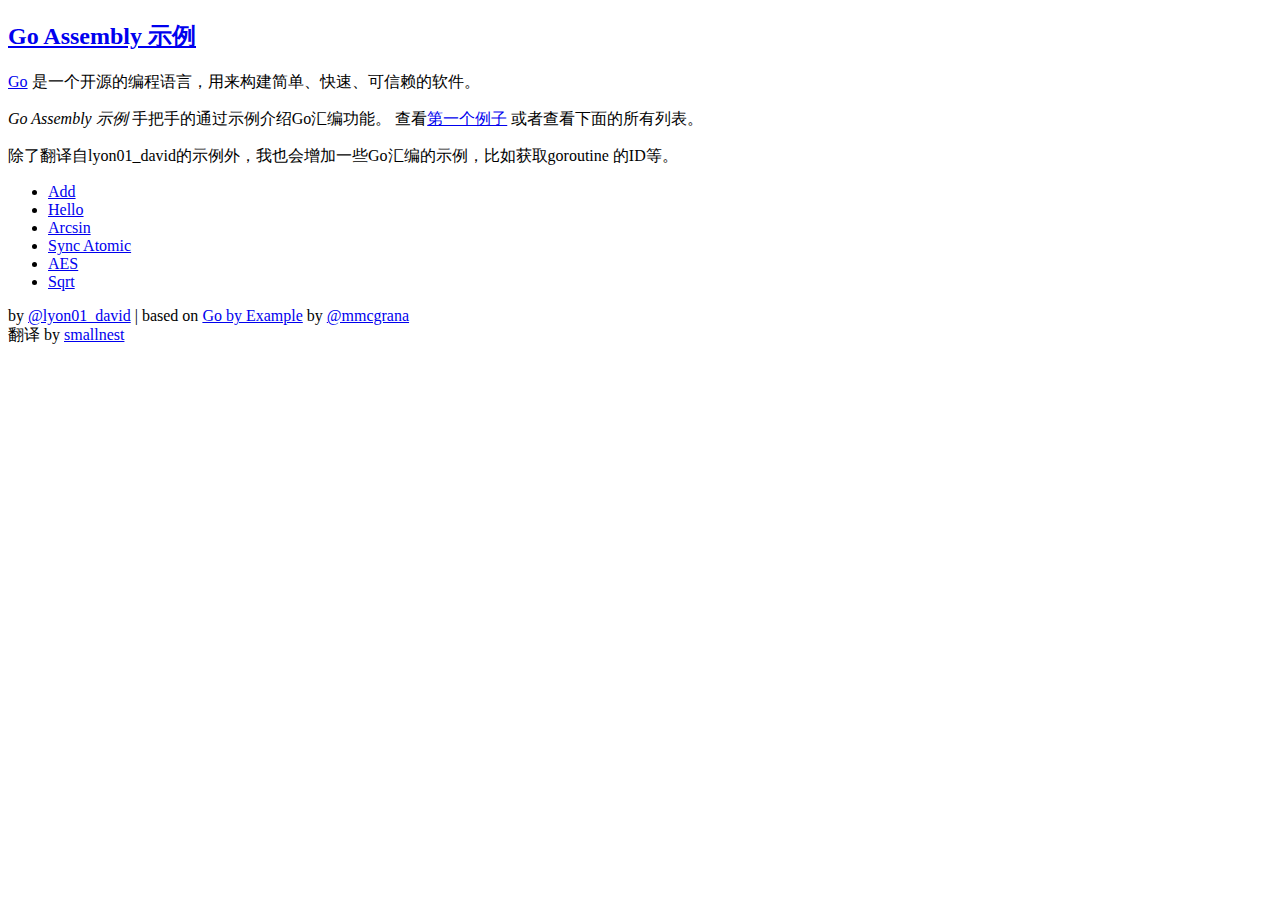
==== public/index.html @ 4a7fc9f1 "generate public" ====
<!DOCTYPE html>
<html>
  <head>
    <meta charset="utf-8">
    <title>Go Assembly 示例</title>
    <link rel=stylesheet href="site.css">
  </head>
  <body>
    <div id="intro">
      <h2><a href="./">Go Assembly 示例</a></h2>
      <p>
        <a href="http://golang.org">Go</a> 是一个开源的编程语言，用来构建简单、快速、可信赖的软件。
      </p>

      <p>
        <em>Go Assembly 示例</em> 手把手的通过示例介绍Go汇编功能。 查看<a href="add.html">第一个例子</a> 或者查看下面的所有列表。
      </p>
      <p>
        除了翻译自lyon01_david的示例外，我也会增加一些Go汇编的示例，比如获取goroutine 的ID等。
      </p>


      <ul>
      
        <li><a href="add.html">Add</a></li>
      
        <li><a href="hello.html">Hello</a></li>
      
        <li><a href="arcsin.html">Arcsin</a></li>
      
        <li><a href="sync-atomic.html">Sync Atomic</a></li>
      
        <li><a href="aes.html">AES</a></li>
      
        <li><a href="sqrt.html">Sqrt</a></li>
      
      </ul>
      <p class="footer">
        by <a href="https://twitter.com/lyon01_david">@lyon01_david</a> | based on <a href="https://gobyexample.com/">Go by Example</a> by <a href="https://twitter.com/mmcgrana">@mmcgrana</a>
        <br>
        翻译 by <a href="http://colobu.com/">smallnest</a>
      </p>
    </div>
  </body>
  <script>
    var _hmt = _hmt || [];
    (function() {
      var hm = document.createElement("script");
      hm.src = "https://hm.baidu.com/hm.js?e085d87993250aab11f3e0c15f1c2785";
      var s = document.getElementsByTagName("script")[0]; 
      s.parentNode.insertBefore(hm, s);
    })();
    </script>
</html>
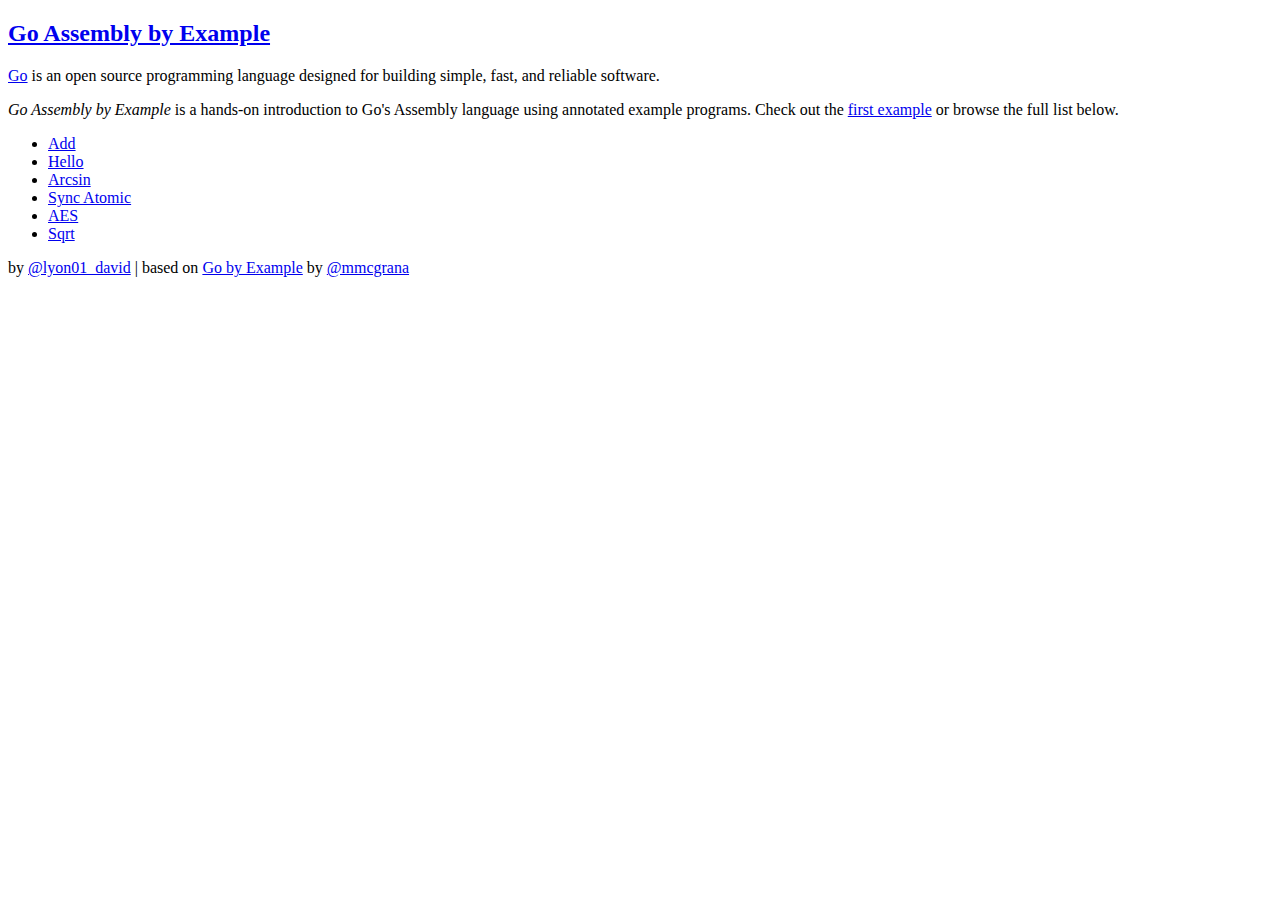
==== commit 39dc28f0: "more examples" ====
--- a/public/index.html
+++ b/public/index.html
@@ -2,53 +2,43 @@
 <html>
   <head>
     <meta charset="utf-8">
-    <title>Go Assembly 示例</title>
+    <title>Go Assembly by Example</title>
     <link rel=stylesheet href="site.css">
   </head>
   <body>
     <div id="intro">
-      <h2><a href="./">Go Assembly 示例</a></h2>
+      <h2><a href="./">Go Assembly by Example</a></h2>
       <p>
-        <a href="http://golang.org">Go</a> 是一个开源的编程语言，用来构建简单、快速、可信赖的软件。
+        <a href="http://golang.org">Go</a> is an
+        open source programming language designed for
+        building simple, fast, and reliable software.
       </p>
 
       <p>
-        <em>Go Assembly 示例</em> 手把手的通过示例介绍Go汇编功能。 查看<a href="add.html">第一个例子</a> 或者查看下面的所有列表。
+        <em>Go Assembly by Example</em> is a hands-on introduction
+        to Go's Assembly language using annotated example programs. Check out
+        the <a href="add">first example</a> or
+        browse the full list below.
       </p>
-      <p>
-        除了翻译自lyon01_david的示例外，我也会增加一些Go汇编的示例，比如获取goroutine 的ID等。
-      </p>
-
 
       <ul>
       
-        <li><a href="add.html">Add</a></li>
+        <li><a href="add">Add</a></li>
       
-        <li><a href="hello.html">Hello</a></li>
+        <li><a href="hello">Hello</a></li>
       
-        <li><a href="arcsin.html">Arcsin</a></li>
+        <li><a href="arcsin">Arcsin</a></li>
       
-        <li><a href="sync-atomic.html">Sync Atomic</a></li>
+        <li><a href="sync-atomic">Sync Atomic</a></li>
       
-        <li><a href="aes.html">AES</a></li>
+        <li><a href="aes">AES</a></li>
       
-        <li><a href="sqrt.html">Sqrt</a></li>
+        <li><a href="sqrt">Sqrt</a></li>
       
       </ul>
       <p class="footer">
         by <a href="https://twitter.com/lyon01_david">@lyon01_david</a> | based on <a href="https://gobyexample.com/">Go by Example</a> by <a href="https://twitter.com/mmcgrana">@mmcgrana</a>
-        <br>
-        翻译 by <a href="http://colobu.com/">smallnest</a>
       </p>
     </div>
   </body>
-  <script>
-    var _hmt = _hmt || [];
-    (function() {
-      var hm = document.createElement("script");
-      hm.src = "https://hm.baidu.com/hm.js?e085d87993250aab11f3e0c15f1c2785";
-      var s = document.getElementsByTagName("script")[0]; 
-      s.parentNode.insertBefore(hm, s);
-    })();
-    </script>
 </html>
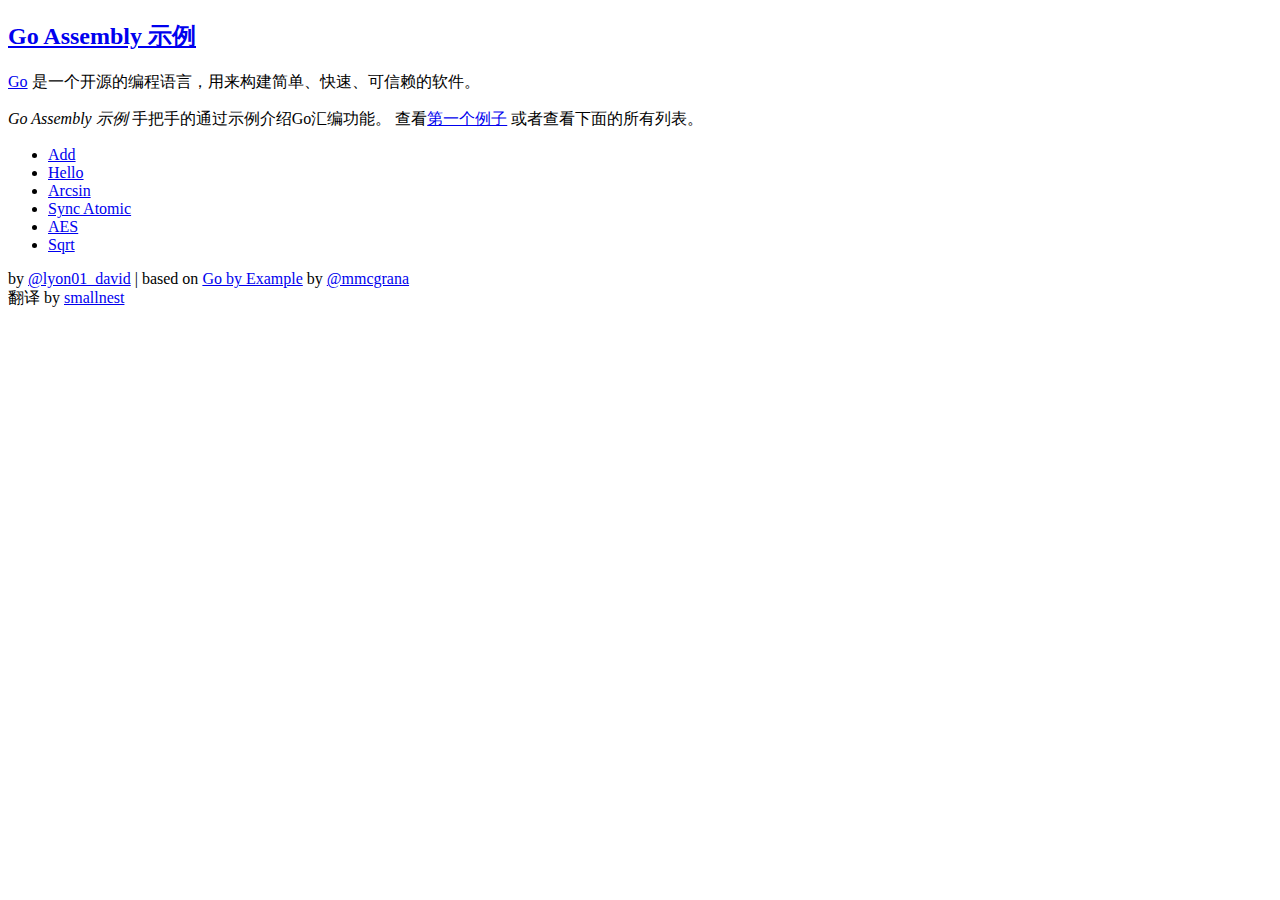
==== commit 21e2c05c: "translate AES and sqrt" ====
--- a/public/index.html
+++ b/public/index.html
@@ -2,34 +2,29 @@
 <html>
   <head>
     <meta charset="utf-8">
-    <title>Go Assembly by Example</title>
+    <title>Go Assembly 示例</title>
     <link rel=stylesheet href="site.css">
   </head>
   <body>
     <div id="intro">
-      <h2><a href="./">Go Assembly by Example</a></h2>
+      <h2><a href="./">Go Assembly 示例</a></h2>
       <p>
-        <a href="http://golang.org">Go</a> is an
-        open source programming language designed for
-        building simple, fast, and reliable software.
+        <a href="http://golang.org">Go</a> 是一个开源的编程语言，用来构建简单、快速、可信赖的软件。
       </p>
 
       <p>
-        <em>Go Assembly by Example</em> is a hands-on introduction
-        to Go's Assembly language using annotated example programs. Check out
-        the <a href="add">first example</a> or
-        browse the full list below.
+        <em>Go Assembly 示例</em> 手把手的通过示例介绍Go汇编功能。 查看<a href="add.html">第一个例子</a> 或者查看下面的所有列表。
       </p>
 
       <ul>
       
-        <li><a href="add">Add</a></li>
+        <li><a href="add.html">Add</a></li>
       
-        <li><a href="hello">Hello</a></li>
+        <li><a href="hello.html">Hello</a></li>
       
-        <li><a href="arcsin">Arcsin</a></li>
+        <li><a href="arcsin.html">Arcsin</a></li>
       
-        <li><a href="sync-atomic">Sync Atomic</a></li>
+        <li><a href="sync-atomic.html">Sync Atomic</a></li>
       
         <li><a href="aes">AES</a></li>
       
@@ -38,7 +33,18 @@
       </ul>
       <p class="footer">
         by <a href="https://twitter.com/lyon01_david">@lyon01_david</a> | based on <a href="https://gobyexample.com/">Go by Example</a> by <a href="https://twitter.com/mmcgrana">@mmcgrana</a>
+        <br>
+        翻译 by <a href="http://colobu.com/">smallnest</a>
       </p>
     </div>
   </body>
+  <script>
+    var _hmt = _hmt || [];
+    (function() {
+      var hm = document.createElement("script");
+      hm.src = "https://hm.baidu.com/hm.js?e085d87993250aab11f3e0c15f1c2785";
+      var s = document.getElementsByTagName("script")[0]; 
+      s.parentNode.insertBefore(hm, s);
+    })();
+    </script>
 </html>
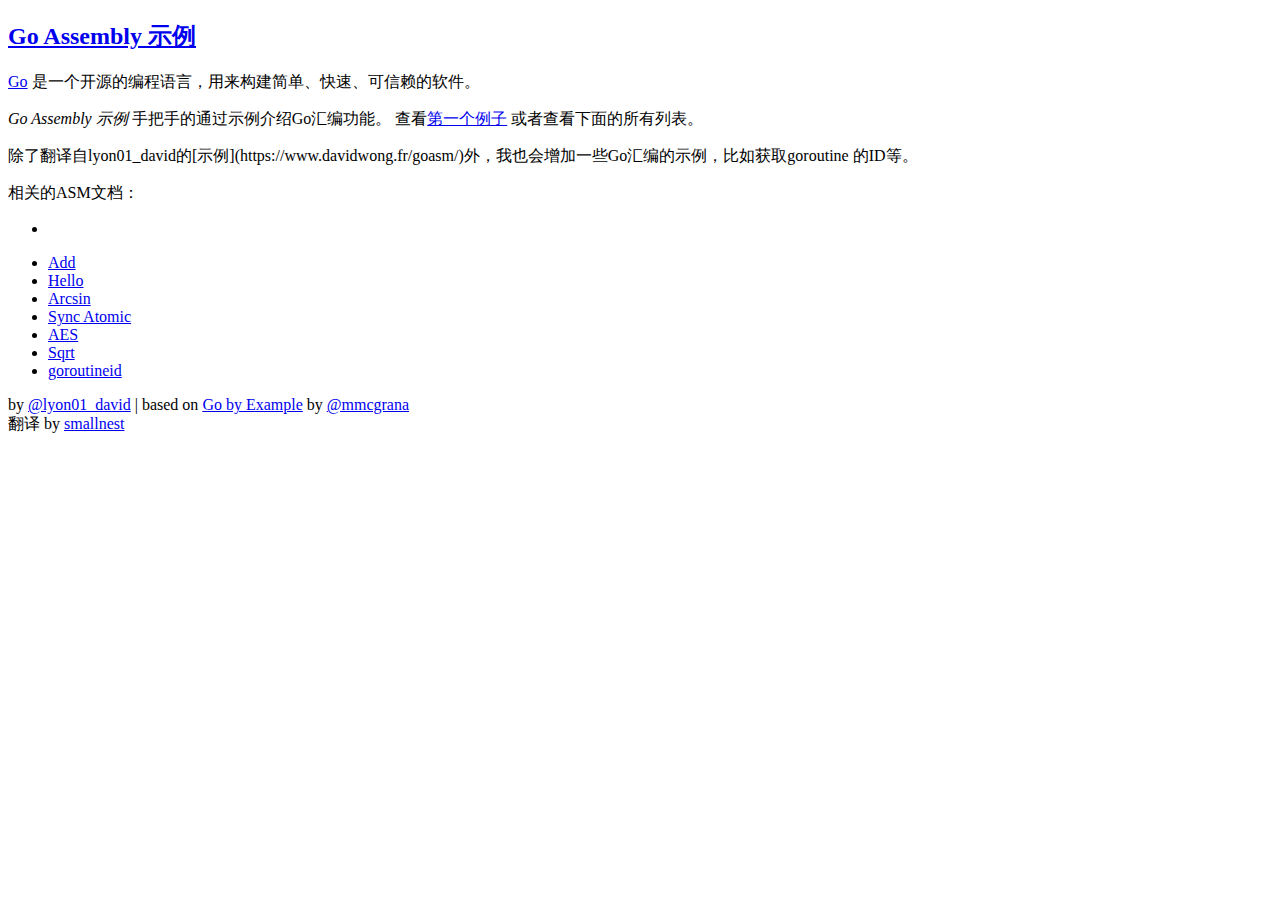
==== commit f8fc16ca: "goroutineid" ====
--- a/public/index.html
+++ b/public/index.html
@@ -15,6 +15,15 @@
       <p>
         <em>Go Assembly 示例</em> 手把手的通过示例介绍Go汇编功能。 查看<a href="add.html">第一个例子</a> 或者查看下面的所有列表。
       </p>
+      <p>
+        除了翻译自lyon01_david的[示例](https://www.davidwong.fr/goasm/)外，我也会增加一些Go汇编的示例，比如获取goroutine 的ID等。
+      </p>
+      <p>
+        相关的ASM文档：<br>
+         <ul>
+           <li><a href=https://golang.org/doc/asm"A Quick Guide to Go's Assembler </a></li>
+        </ul>
+      </p>
 
       <ul>
       
@@ -26,13 +35,15 @@
       
         <li><a href="sync-atomic.html">Sync Atomic</a></li>
       
-        <li><a href="aes">AES</a></li>
+        <li><a href="aes.html">AES</a></li>
       
-        <li><a href="sqrt">Sqrt</a></li>
+        <li><a href="sqrt.html">Sqrt</a></li>
+      
+        <li><a href="goroutineid.html">goroutineid</a></li>
       
       </ul>
       <p class="footer">
-        by <a href="https://twitter.com/lyon01_david">@lyon01_david</a> | based on <a href="https://gobyexample.com/">Go by Example</a> by <a href="https://twitter.com/mmcgrana">@mmcgrana</a>
+        by <a href="https://www.davidwong.fr/goasm/">@lyon01_david</a> | based on <a href="https://gobyexample.com/">Go by Example</a> by <a href="https://twitter.com/mmcgrana">@mmcgrana</a>
         <br>
         翻译 by <a href="http://colobu.com/">smallnest</a>
       </p>
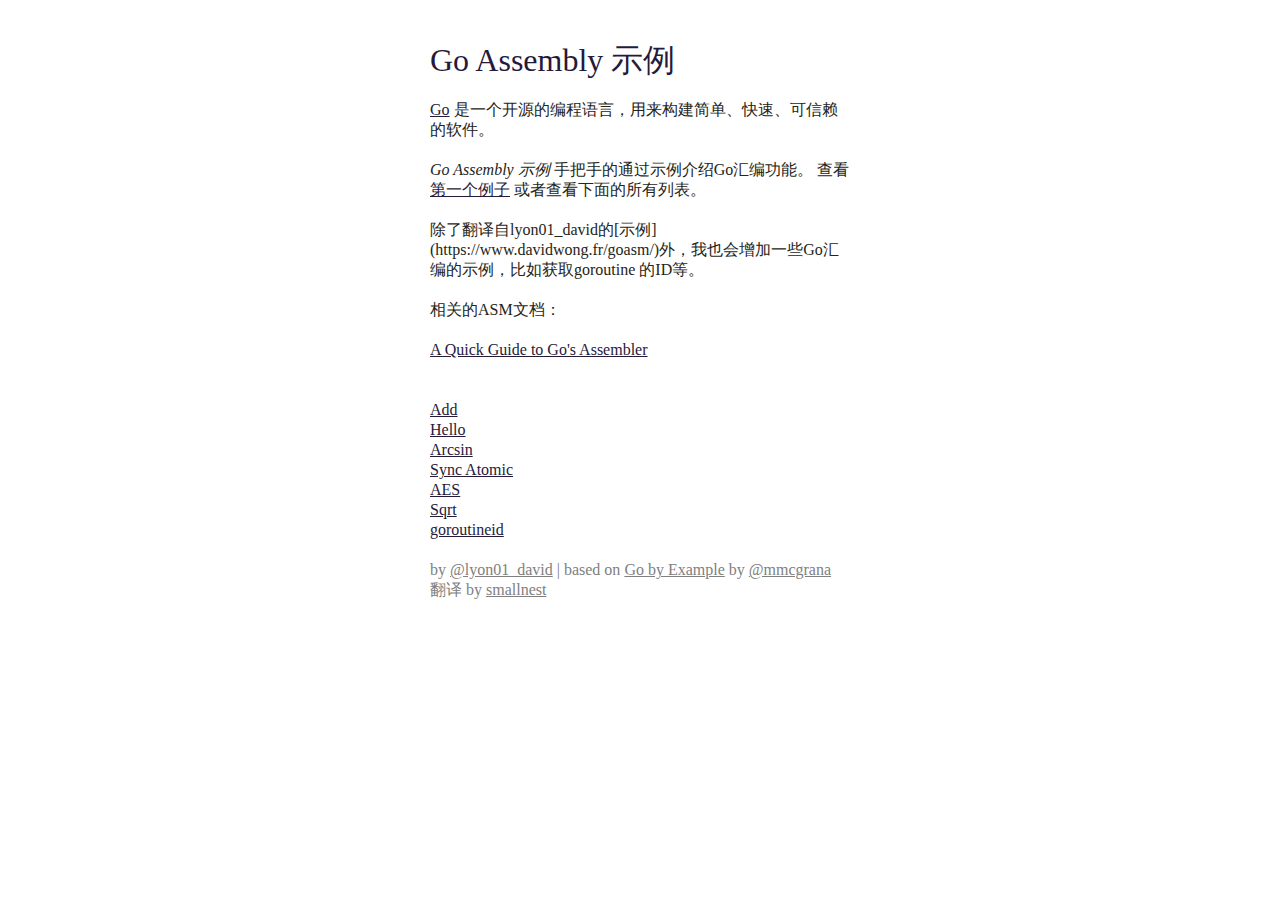
==== commit f848679a: "moodify css" ====
--- a/public/index.html
+++ b/public/index.html
@@ -21,7 +21,7 @@
       <p>
         相关的ASM文档：<br>
          <ul>
-           <li><a href=https://golang.org/doc/asm"A Quick Guide to Go's Assembler </a></li>
+           <li><a href="https://golang.org/doc/asm"> A Quick Guide to Go's Assembler </a></li>
         </ul>
       </p>
 
--- a/public/site.css
+++ b/public/site.css
@@ -0,0 +1,209 @@
+/* CSS reset: http://meyerweb.com/eric/tools/css/reset/ */
+html, body, div, span, applet, object, iframe,
+h1, h2, h3, h4, h5, h6, p, blockquote, pre,
+a, abbr, acronym, address, big, cite, code,
+del, dfn, em, img, ins, kbd, q, s, samp,
+small, strike, strong, sub, sup, tt, var,
+b, u, i, center,
+dl, dt, dd, ol, ul, li,
+fieldset, form, label, legend,
+table, caption, tbody, tfoot, thead, tr, th, td,
+article, aside, canvas, details, embed,
+figure, figcaption, footer, header, hgroup,
+menu, nav, output, ruby, section, summary,
+time, mark, audio, video {
+	margin: 0;
+	padding: 0;
+	border: 0;
+	font-size: 100%;
+	font: inherit;
+	vertical-align: baseline;
+}
+article, aside, details, figcaption, figure,
+footer, header, hgroup, menu, nav, section {
+	display: block;
+}
+body {
+	line-height: 1;
+}
+ol, ul {
+	list-style: none;
+}
+blockquote, q {
+	quotes: none;
+}
+blockquote:before, blockquote:after,
+q:before, q:after {
+	content: '';
+	content: none;
+}
+table {
+	border-collapse: collapse;
+	border-spacing: 0;
+}
+
+/* Layout and typography */
+body {
+    font-family: 'Georgia', serif;
+    font-size: 16px;
+    line-height: 20px;
+    color: #252519;
+}
+em {
+    font-style: italic;
+}
+a, a:visited {
+    color: #261a3b;
+}
+h2 {
+    font-size: 32px;
+    line-height: 40px;
+    margin-top: 40px;
+}
+h2 a {
+    text-decoration: none;
+}
+div.example {
+    width: 900px;
+    min-width: 900px;
+    max-width: 900px;
+    margin-left: auto;
+    margin-right: auto;
+    margin-bottom: 120px;
+}
+div.example table {
+    margin-top: 15px;
+    margin-bottom: 20px;
+}
+p.next {
+    margin-bottom: 20px;
+}
+p.footer {
+    color: grey;
+}
+p.footer a, p.footer a:visited {
+    color: grey;
+}
+div#intro {
+    width: 420px;
+    min-width: 420px;
+    max-width: 420px;
+    margin-left: auto;
+    margin-right: auto;
+    margin-bottom: 120px;
+}
+div#intro p {
+    padding-top: 20px;
+}
+div#intro ul {
+    padding-top: 20px;
+}
+table td {
+    border: 0;
+    outline: 0;
+}
+td.docs {
+    width: 420px;
+    max-width: 420px;
+    min-width: 420px;
+    min-height: 5px;
+    vertical-align: top;
+    text-align: left;
+}
+td.docs p {
+    padding-right: 20px;
+    padding-top: 5px;
+    padding-bottom: 15px;
+    text-shadow: 0 0 1px rgba(0,0,0,0.22);
+    font: 14px/1.4em "Helvetica Neue", Helvetica, Arial, sans-serif;
+    font-weight: 400;
+}
+td.code {
+    width: 480px;
+    max-width: 480px;
+    min-width: 480px;
+    padding-top: 5px;
+    padding-right: 5px;
+    padding-left: 5px;
+    padding-bottom: 5px;
+    vertical-align: top;
+    background: #f0f0f0;
+}
+td.code.leading {
+    padding-bottom: 11px;
+}
+td.code.empty {
+    background: #ffffff;
+}
+pre, code {
+    font-size: 14px; line-height: 18px;
+    font-family: 'Menlo', 'Monaco', 'Consolas', 'Lucida Console', monospace;
+}
+img.run {
+  height: 16px;
+  width: 16px;
+  float: right
+}
+
+/* Syntax highlighting */
+body .hll { background-color: #ffffcc }
+body .err { border: 1px solid #FF0000 }         /* Error */
+body .c  { color: #408080; font-style: italic } /* Comment */
+body .k  { color: #954121 }                     /* Keyword */
+body .o  { color: #666666 }                     /* Operator */
+body .cm { color: #408080; font-style: italic } /* Comment.Multiline */
+body .cp { color: #BC7A00 }                     /* Comment.Preproc */
+body .c1 { color: #408080; font-style: italic } /* Comment.Single */
+body .cs { color: #408080; font-style: italic } /* Comment.Special */
+body .gd { color: #A00000 }                     /* Generic.Deleted */
+body .ge { font-style: italic }                 /* Generic.Emph */
+body .gr { color: #FF0000 }                     /* Generic.Error */
+body .gh { color: #000080; font-weight: bold }  /* Generic.Heading */
+body .gi { color: #00A000 }                     /* Generic.Inserted */
+body .go { color: #808080 }                     /* Generic.Output */
+body .gp { color: #000080; font-weight: bold }  /* Generic.Prompt */
+body .gs { font-weight: bold }                  /* Generic.Strong */
+body .gu { color: #800080; font-weight: bold }  /* Generic.Subheading */
+body .gt { color: #0040D0 }                     /* Generic.Traceback */
+body .kc { color: #954121 }                     /* Keyword.Constant */
+body .kd { color: #954121 }                     /* Keyword.Declaration */
+body .kn { color: #954121 }                     /* Keyword.Namespace */
+body .kp { color: #954121 }                     /* Keyword.Pseudo */
+body .kr { color: #954121; font-weight: bold }  /* Keyword.Reserved */
+body .kt { color: #B00040 }                     /* Keyword.Type */
+body .m  { color: #666666 }                     /* Literal.Number */
+body .s  { color: #219161 }                     /* Literal.String */
+body .na { color: #7D9029 }                     /* Name.Attribute */
+body .nb { color: #954121 }                     /* Name.Builtin */
+body .nc { color: #0000FF; font-weight: bold }  /* Name.Class */
+body .no { color: #880000 }                     /* Name.Constant */
+body .nd { color: #AA22FF }                     /* Name.Decorator */
+body .ni { color: #999999; font-weight: bold }  /* Name.Entity */
+body .ne { color: #D2413A; font-weight: bold }  /* Name.Exception */
+body .nf { color: #0000FF }                     /* Name.Function */
+body .nl { color: #A0A000 }                     /* Name.Label */
+body .nn { color: #0000FF; font-weight: bold }  /* Name.Namespace */
+body .nt { color: #954121; font-weight: bold }  /* Name.Tag */
+body .nv { color: #19469D }                     /* Name.Variable */
+body .ow { color: #AA22FF; font-weight: bold }  /* Operator.Word */
+body .w  { color: #bbbbbb }                     /* Text.Whitespace */
+body .mf { color: #666666 }                     /* Literal.Number.Float */
+body .mh { color: #666666 }                     /* Literal.Number.Hex */
+body .mi { color: #666666 }                     /* Literal.Number.Integer */
+body .mo { color: #666666 }                     /* Literal.Number.Oct */
+body .sb { color: #219161 }                     /* Literal.String.Backtick */
+body .sc { color: #219161 }                     /* Literal.String.Char */
+body .sd { color: #219161; font-style: italic } /* Literal.String.Doc */
+body .s2 { color: #219161 }                     /* Literal.String.Double */
+body .se { color: #BB6622; font-weight: bold }  /* Literal.String.Escape */
+body .sh { color: #219161 }                     /* Literal.String.Heredoc */
+body .si { color: #BB6688; font-weight: bold }  /* Literal.String.Interpol */
+body .sx { color: #954121 }                     /* Literal.String.Other */
+body .sr { color: #BB6688 }                     /* Literal.String.Regex */
+body .s1 { color: #219161 }                     /* Literal.String.Single */
+body .ss { color: #19469D }                     /* Literal.String.Symbol */
+body .bp { color: #954121 }                     /* Name.Builtin.Pseudo */
+body .vc { color: #19469D }                     /* Name.Variable.Class */
+body .vg { color: #19469D }                     /* Name.Variable.Global */
+body .vi { color: #19469D }                     /* Name.Variable.Instance */
+body .il { color: #666666 }                     /* Literal.Number.Integer.Long */
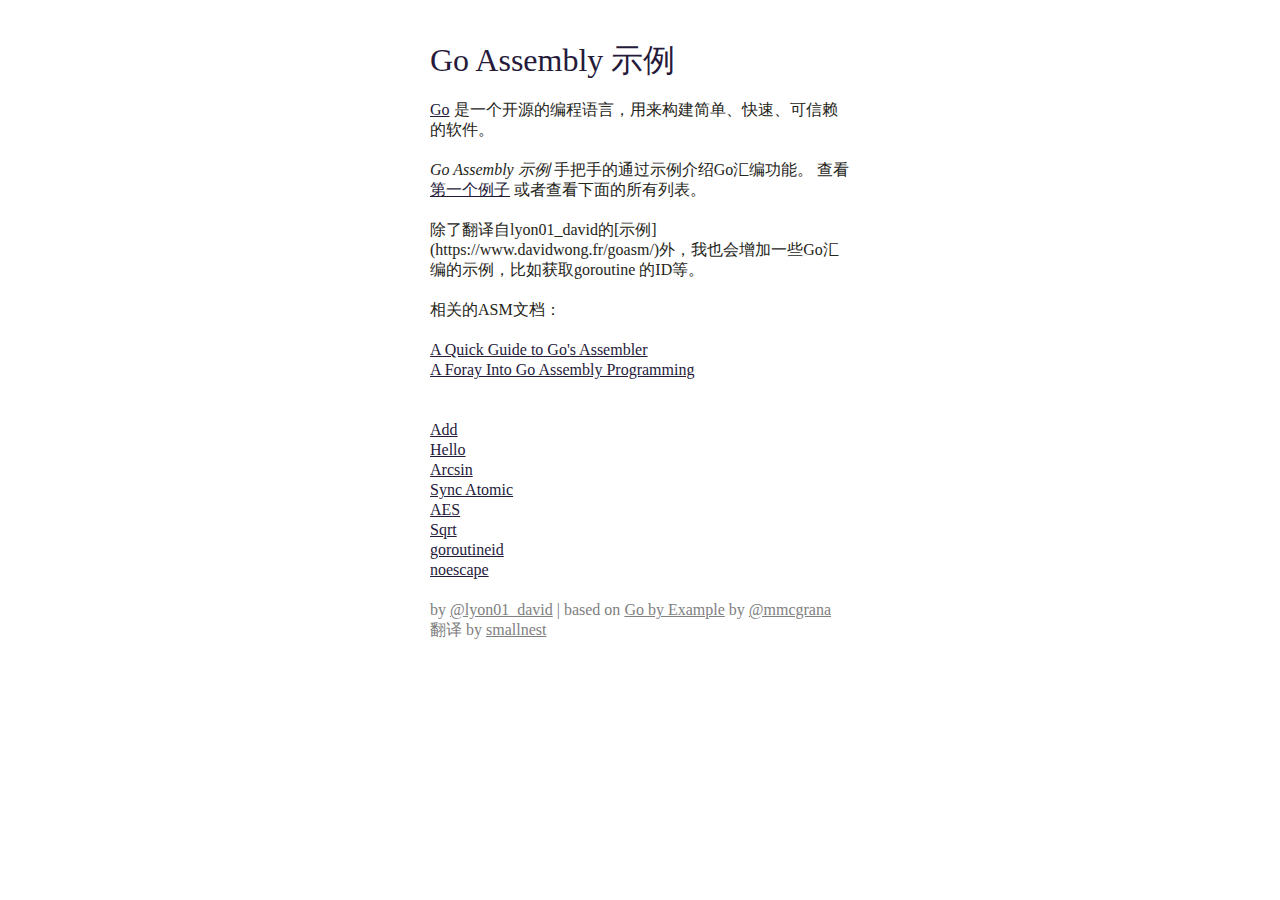
==== commit 66a27109: "add noescape introduced by https://lrita.github.io/2017/12/12/golang-asm" ====
--- a/public/index.html
+++ b/public/index.html
@@ -21,7 +21,8 @@
       <p>
         相关的ASM文档：<br>
          <ul>
-           <li><a href="https://golang.org/doc/asm"> A Quick Guide to Go's Assembler </a></li>
+           <li><a href="https://golang.org/doc/asm">A Quick Guide to Go's Assembler </a></li>
+           <li><a href="https://blog.sgmansfield.com/2017/04/a-foray-into-go-assembly-programming/">A Foray Into Go Assembly Programming</a></li>
         </ul>
       </p>
 
@@ -41,6 +42,8 @@
       
         <li><a href="goroutineid.html">goroutineid</a></li>
       
+        <li><a href="noescape.html">noescape</a></li>
+      
       </ul>
       <p class="footer">
         by <a href="https://www.davidwong.fr/goasm/">@lyon01_david</a> | based on <a href="https://gobyexample.com/">Go by Example</a> by <a href="https://twitter.com/mmcgrana">@mmcgrana</a>
--- a/public/site.css
+++ b/public/site.css
@@ -111,12 +111,10 @@
     text-align: left;
 }
 td.docs p {
-    padding-right: 20px;
+    padding-right: 5px;
     padding-top: 5px;
     padding-bottom: 15px;
-    text-shadow: 0 0 1px rgba(0,0,0,0.22);
-    font: 14px/1.4em "Helvetica Neue", Helvetica, Arial, sans-serif;
-    font-weight: 400;
+    letter-spacing: 0.5pt;
 }
 td.code {
     width: 480px;
